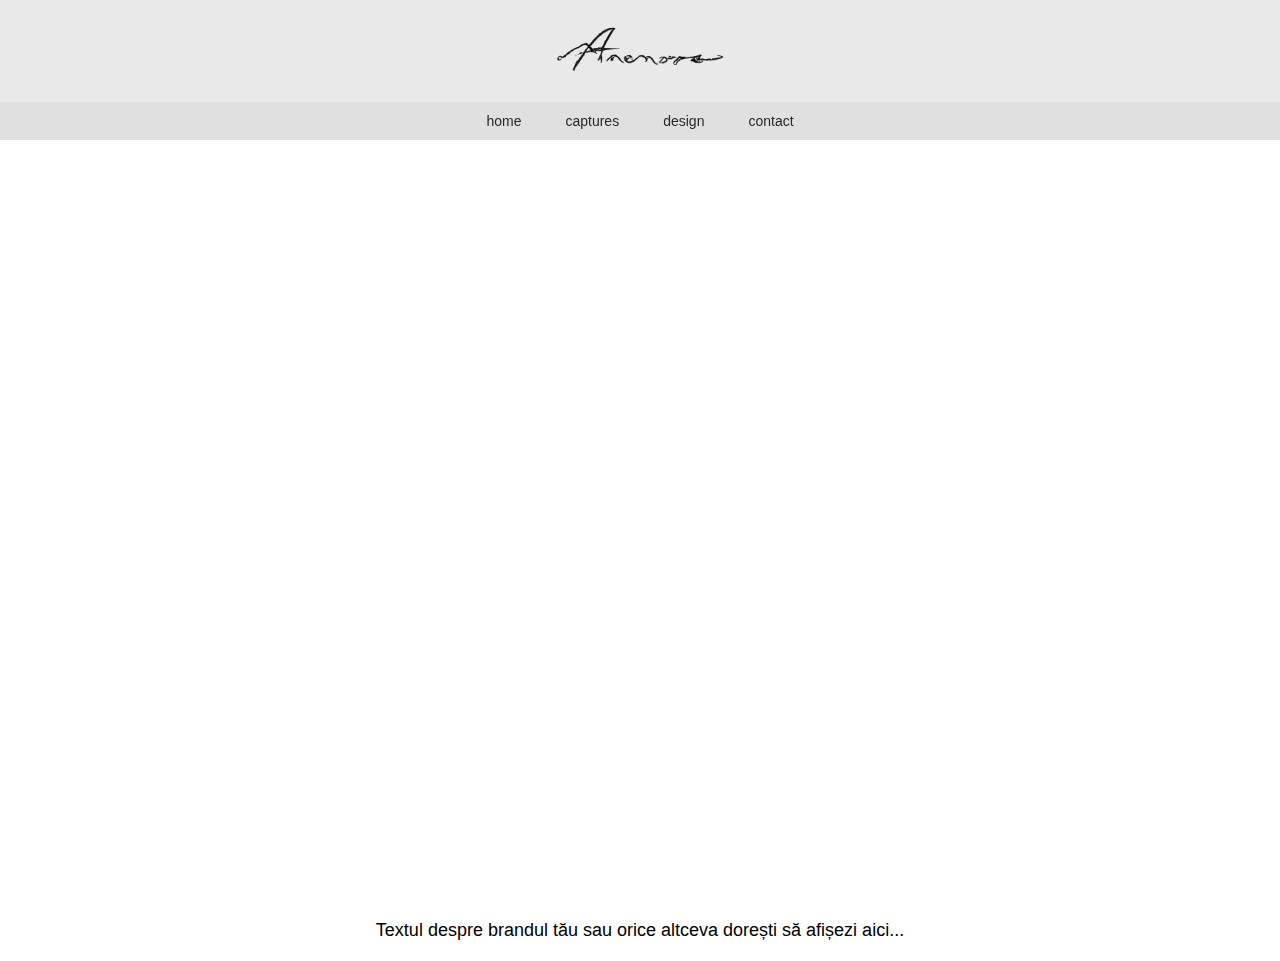
==== html/index.html @ 3ce79535 "Add files via upload" ====
<!DOCTYPE html>
<html lang="en">
<head>
    <meta charset="UTF-8">
    <meta name="viewport" content="width=device-width, initial-scale=1.0">
    <title>Home</title>
    <link rel="stylesheet" href="../CSS/index.css">
</head>
<body>
    <div class="video-container">
        <video autoplay muted loop id="background-video">
            <source src="../images/no2.mp4" type="video/mp4">
            Your browser does not support the video tag.
        </video>
    </div>
    <header>
        <div class="logo-container">
            <a href="index.html">
                <img src="../images/anemone.png" alt="Logo" class="logo default" id="logo-default">
                <img src="../images/anemonetear.png" alt="Scrolled Logo" class="logo scrolled" id="logo-scrolled">
            </a>
        </div>
        
        <nav class="menu">
            <ul>
                <li><a href="index.html">home</a></li>
                <li><a href="captures.html">captures</a></li>
                <li><a href="design.html">design</a></li>
                <li><a href="#contact">contact</a></li>
            </ul>
        </nav>
    </header>
    <section class="brand-info">
        <p>Textul despre brandul tău sau orice altceva dorești să afișezi aici...</p>
    </section>

    <script>
window.addEventListener('scroll', function() {
    var scrolled = window.scrollY;
    var defaultLogo = document.getElementById('logo-default');
    var scrolledLogo = document.getElementById('logo-scrolled');

    if (scrolled > 0) {
        defaultLogo.style.opacity = '0'; // Face logo-ul implicit transparent
        scrolledLogo.style.opacity = '1'; // Face logo-ul pentru scroll vizibil
    } else {
        defaultLogo.style.opacity = '1'; // Face logo-ul implicit vizibil
        scrolledLogo.style.opacity = '0'; // Face logo-ul pentru scroll transparent
    }
});

    </script>
</body>
</html>
---- CSS/index.css ----
/* Reset some default styles */
* {
  margin: 0;
  padding: 0;
  box-sizing: border-box;
}

html, body {
  height: 100%;
  width: 100%;
  font-family: roboto, sans-serif;
}

.video-container {
  position: relative;
  width: 100%;
  height: 100%;
  overflow: hidden;
}

#background-video {
  position: absolute;
  top: 50%;
  left: 50%;
  width: 100%;
  height: 100%;
  object-fit: cover;
  transform: translate(-50%, -50%);
  z-index: -1;
}

video {
  display: block;
}

header {
  position: fixed; /* Modificăm aici */
  top: 0;
  left: 0;
  width: 100%;
  display: flex;
  flex-direction: column;
  align-items: center;
  z-index: 1;
  color: white;
}

.logo-container {
  width: 100%;
  text-align: center;
  padding: 14px 0;
  background: rgba(211, 211, 211, 0.5); /* Semi-transparent background */
  position: relative; /* Adăugăm poziționarea relativă pentru a folosi z-index */
}

.logo {
  max-width: 200px;
  transition: opacity 0.3s ease;
  position: relative; /* Folosim poziționarea relativă pentru a le poziționa una peste cealaltă */
  z-index: 2; /* Așezăm primul logo deasupra celui de-al doilea */
  margin: auto; /* Centrăm logo-urile pe orizontală */
}

.logo.scrolled {
  opacity: 0;
  position: absolute; /* Poziționăm logo-ul de scroll absolut pentru a se suprapune pe cel implicit */
  top: 50%;
  left: 50%;
  transform: translate(-50%, -50%);
  z-index: 1; /* Așezăm al doilea logo sub primul */
}


.logo:not(.scrolled) {
  opacity: 1; /* Face logo-ul vizibil */
}

.menu {
  width: 100%;
  background: rgba(211, 211, 211, 0.7); /* More opaque background for the menu */
}

.menu ul {
  display: flex;
  justify-content: center;
  list-style: none;
  padding: 10px 0;
}

.menu ul li {
  margin: 0 15px;
}



.menu ul li a {
  color: rgb(40, 40, 40);
  text-decoration: none;
  font-size: 14px;
  padding: 5px 7px;
}

.menu ul li a:hover {
  background: rgba(255, 255, 255, 0.3); /* Hover effect */
  border-radius: 5px;
}

.brand-info {
  padding: 20px;
  background: rgba(255, 255, 255, 0.9); /* Background semi-transparent */
  text-align: center;
  font-size: 18px;
  z-index: 2;
}
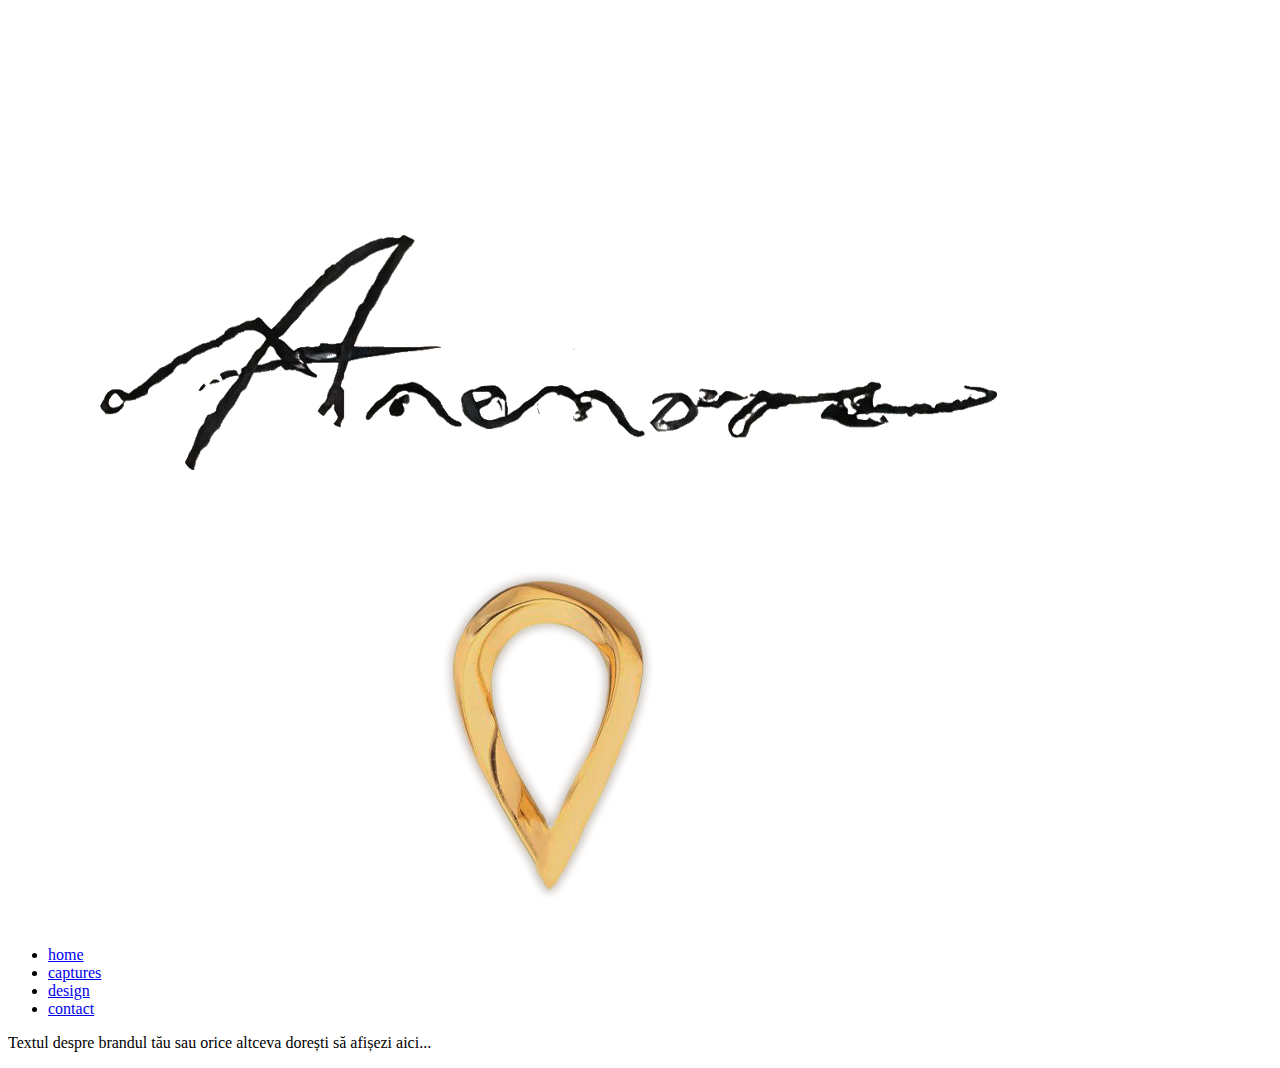
==== commit 7e43cd31: "Update index.html" ====
--- a/html/index.html
+++ b/html/index.html
@@ -4,7 +4,7 @@
     <meta charset="UTF-8">
     <meta name="viewport" content="width=device-width, initial-scale=1.0">
     <title>Home</title>
-    <link rel="stylesheet" href="../CSS/index.css">
+    <link rel="stylesheet" href="https://raw.githubusercontent.com/cristiosm/anemone/main/CSS/index.css">
 </head>
 <body>
     <div class="video-container">
